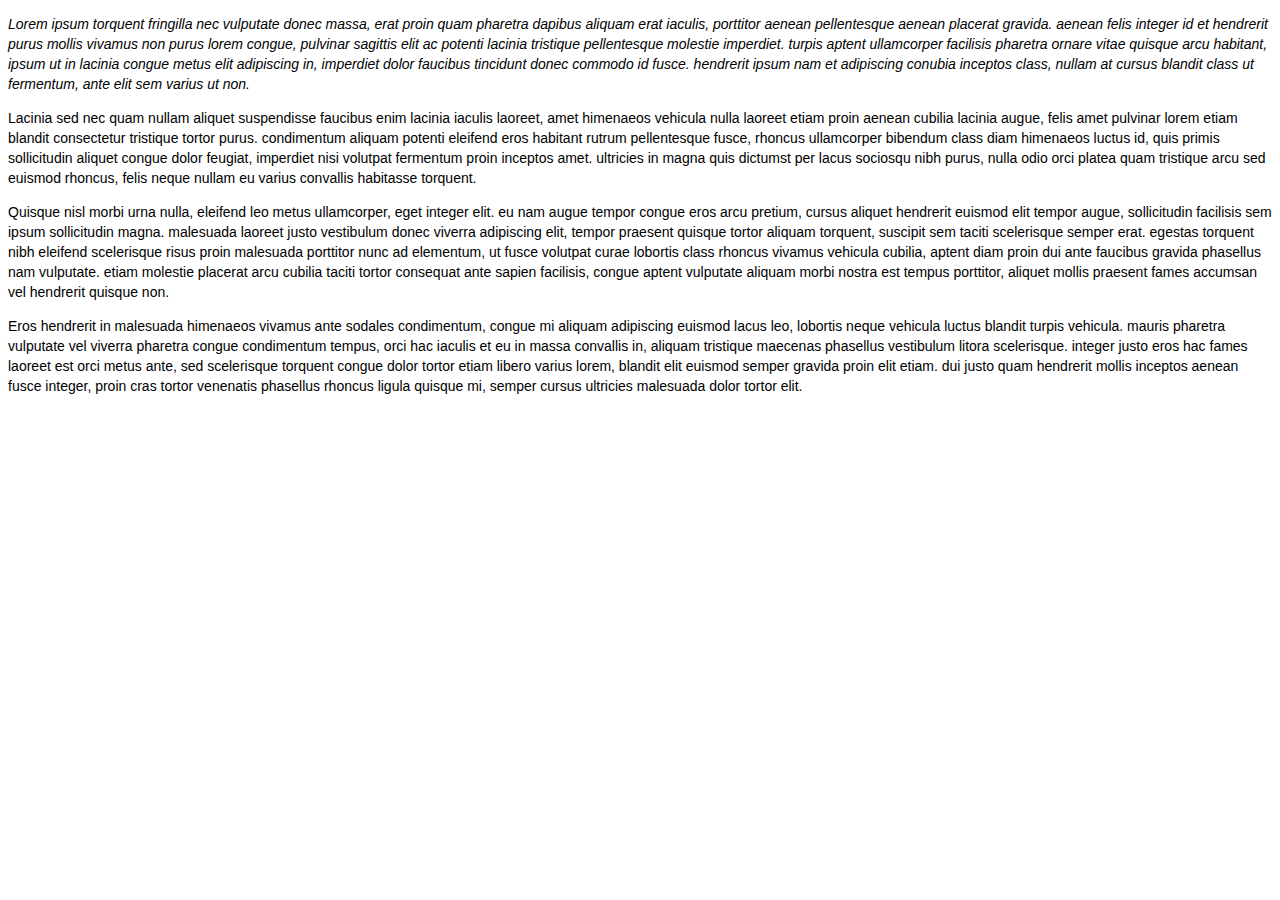
==== webjsestudo/webjsestudo/seriecss/pseudoclasses.html @ 9c6f3f88 "estudo inicial javascript" ====
﻿<!DOCTYPE html>
<html>
<head>
    <meta charset="utf-8" />
    <link href="stylesheet01.css" rel="stylesheet" type="text/css" />
    <title>Licao PseudoClasse</title>
</head>
<body>
    <p>
        Lorem ipsum torquent fringilla nec vulputate donec massa, erat proin quam pharetra dapibus aliquam erat iaculis, porttitor aenean pellentesque aenean placerat gravida.
        aenean felis integer id et hendrerit purus mollis vivamus non purus lorem congue, pulvinar sagittis elit ac potenti lacinia tristique pellentesque molestie imperdiet.
        turpis aptent ullamcorper facilisis pharetra ornare vitae quisque arcu habitant, ipsum ut in lacinia congue metus elit adipiscing in, imperdiet dolor faucibus tincidunt donec commodo id fusce.
        hendrerit ipsum nam et adipiscing conubia inceptos class, nullam at cursus blandit class ut fermentum, ante elit sem varius ut non.
    </p>
    <p>
        Lacinia sed nec quam nullam aliquet suspendisse faucibus enim lacinia iaculis laoreet, amet himenaeos vehicula nulla laoreet etiam proin aenean cubilia lacinia augue, felis amet pulvinar lorem etiam blandit consectetur tristique tortor purus.
        condimentum aliquam potenti eleifend eros habitant rutrum pellentesque fusce, rhoncus ullamcorper bibendum class diam himenaeos luctus id, quis primis sollicitudin aliquet congue dolor feugiat, imperdiet nisi volutpat fermentum proin inceptos amet.
        ultricies in magna quis dictumst per lacus sociosqu nibh purus, nulla odio orci platea quam tristique arcu sed euismod rhoncus, felis neque nullam eu varius convallis habitasse torquent.
    </p>
    <p>
        Quisque nisl morbi urna nulla, eleifend leo metus ullamcorper, eget integer elit.
        eu nam augue tempor congue eros arcu pretium, cursus aliquet hendrerit euismod elit tempor augue, sollicitudin facilisis sem ipsum sollicitudin magna.
        malesuada laoreet justo vestibulum donec viverra adipiscing elit, tempor praesent quisque tortor aliquam torquent, suscipit sem taciti scelerisque semper erat.
        egestas torquent nibh eleifend scelerisque risus proin malesuada porttitor nunc ad elementum, ut fusce volutpat curae lobortis class rhoncus vivamus vehicula cubilia, aptent diam proin dui ante faucibus gravida phasellus nam vulputate.
        etiam molestie placerat arcu cubilia taciti tortor consequat ante sapien facilisis, congue aptent vulputate aliquam morbi nostra est tempus porttitor, aliquet mollis praesent fames accumsan vel hendrerit quisque non.
    </p>
    <p>
        Eros hendrerit in malesuada himenaeos vivamus ante sodales condimentum, congue mi aliquam adipiscing euismod lacus leo, lobortis neque vehicula luctus blandit turpis vehicula.
        mauris pharetra vulputate vel viverra pharetra congue condimentum tempus, orci hac iaculis et eu in massa convallis in, aliquam tristique maecenas phasellus vestibulum litora scelerisque.
        integer justo eros hac fames laoreet est orci metus ante, sed scelerisque torquent congue dolor tortor etiam libero varius lorem, blandit elit euismod semper gravida proin elit etiam.
        dui justo quam hendrerit mollis inceptos aenean fusce integer, proin cras tortor venenatis phasellus rhoncus ligula quisque mi, semper cursus ultricies malesuada dolor tortor elit.
    </p>
</body>
</html>
---- webjsestudo/webjsestudo/seriecss/stylesheet01.css ----
﻿p{
    font:14px/20px "Helvetica Neue", arial, sans-serif;
}

body p:first-of-type{
    font-style:italic;
}
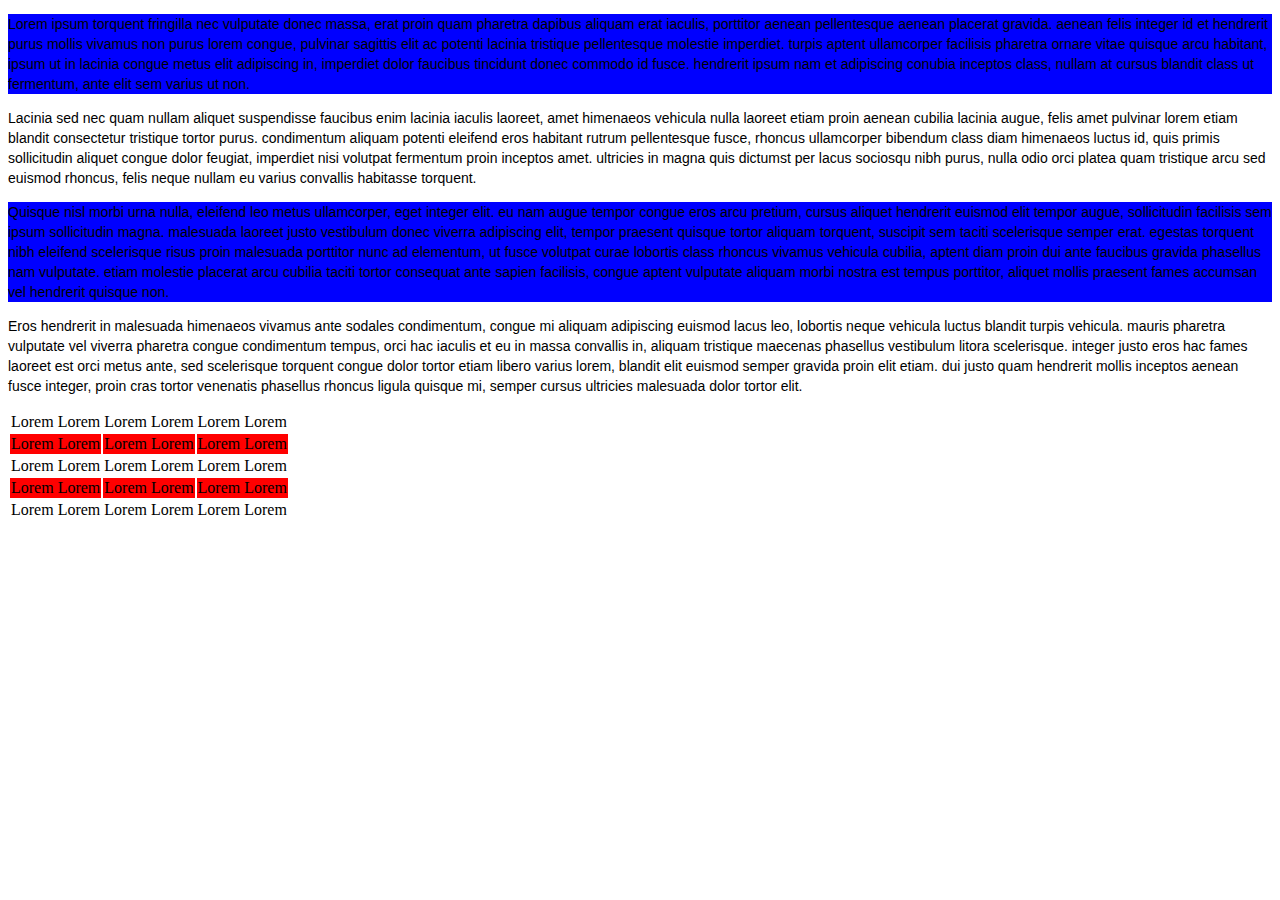
==== commit 18d0532b: "Subida licoes pseudoclasses" ====
--- a/webjsestudo/webjsestudo/seriecss/pseudoclasses.html
+++ b/webjsestudo/webjsestudo/seriecss/pseudoclasses.html
@@ -2,7 +2,7 @@
 <html>
 <head>
     <meta charset="utf-8" />
-    <link href="stylesheet01.css" rel="stylesheet" type="text/css" />
+    <link href="stylesheetnthoftype.css" rel="stylesheet" type="text/css" />
     <title>Licao PseudoClasse</title>
 </head>
 <body>
@@ -30,5 +30,32 @@
         integer justo eros hac fames laoreet est orci metus ante, sed scelerisque torquent congue dolor tortor etiam libero varius lorem, blandit elit euismod semper gravida proin elit etiam.
         dui justo quam hendrerit mollis inceptos aenean fusce integer, proin cras tortor venenatis phasellus rhoncus ligula quisque mi, semper cursus ultricies malesuada dolor tortor elit.
     </p>
+    <table>
+        <tr>
+            <td>Lorem Lorem</td>
+            <td>Lorem Lorem</td>
+            <td>Lorem Lorem</td>
+        </tr>
+        <tr>
+            <td>Lorem Lorem</td>
+            <td>Lorem Lorem</td>
+            <td>Lorem Lorem</td>
+        </tr>
+        <tr>
+            <td>Lorem Lorem</td>
+            <td>Lorem Lorem</td>
+            <td>Lorem Lorem</td>
+        </tr>
+        <tr>
+            <td>Lorem Lorem</td>
+            <td>Lorem Lorem</td>
+            <td>Lorem Lorem</td>
+        </tr>
+        <tr>
+            <td>Lorem Lorem</td>
+            <td>Lorem Lorem</td>
+            <td>Lorem Lorem</td>
+        </tr>
+    </table>
 </body>
 </html>--- a/webjsestudo/webjsestudo/seriecss/stylesheetnthoftype.css
+++ b/webjsestudo/webjsestudo/seriecss/stylesheetnthoftype.css
@@ -0,0 +1,11 @@
+﻿p{
+    font:14px/20px "Helvetica Neue", arial, sans-serif;
+}
+/*pseudo classe acrescentar ao seletor um recurso para acessar estados de elementos*/
+body p:nth-of-type(2n+1){
+    background-color:blue;
+}
+
+tr:nth-of-type(2n){
+    background-color:red;
+}